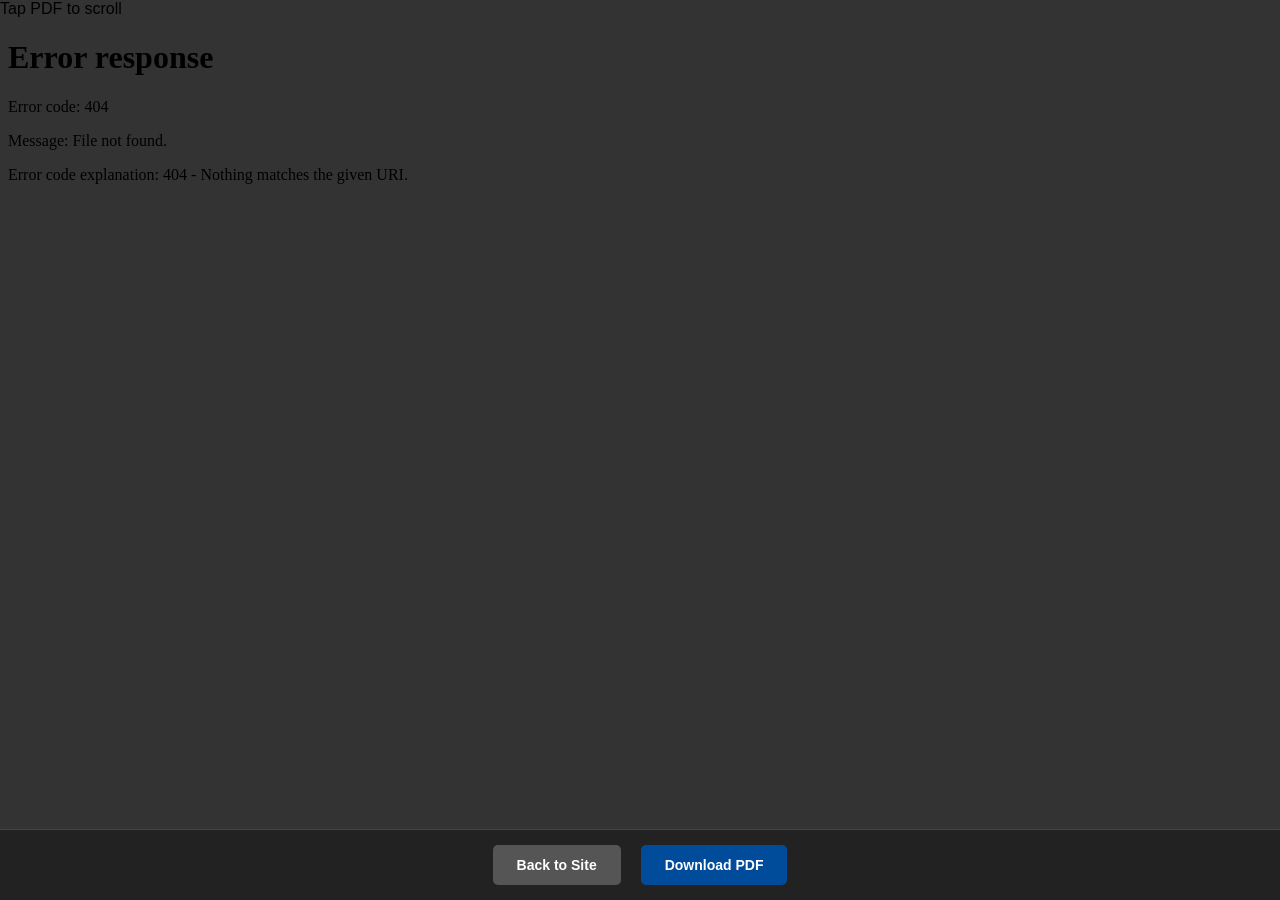
==== resume.html @ 39e2c157 "Add files via upload" ====
<!DOCTYPE html>
<html lang="en">
<head>
    <meta charset="UTF-8">
    <meta name="viewport" content="width=device-width, initial-scale=1.0">
    <title>Anthony Le | Resume</title>
    <style>
        /* This layout forces the buttons to the bottom */
        body, html {
            margin: 0;
            padding: 0;
            height: 100%;
            overflow: hidden; /* Prevents double scrolling */
            display: flex;
            flex-direction: column;
            background-color: #333;
            font-family: Arial, sans-serif;
        }

        .pdf-wrapper {
            flex: 1; /* This takes up all available space EXCEPT the button area */
            width: 100%;
            -webkit-overflow-scrolling: touch; /* Smooth scrolling for iOS */
        }

        embed, iframe {
            width: 100%;
            height: 100%;
            border: none;
        }

        .button-bar {
            height: 70px; /* Fixed height for buttons */
            background-color: #222;
            display: flex;
            justify-content: center;
            align-items: center;
            gap: 20px;
            border-top: 1px solid #444;
        }

        .btn-view {
            padding: 12px 24px;
            text-decoration: none;
            border-radius: 5px;
            font-weight: bold;
            font-size: 14px;
            color: white;
            transition: 0.2s;
        }

        .btn-back { background-color: #555; }
        .btn-download { background-color: #004c9b; }

        /* Mobile specific message */
        @media (max-width: 600px) {
            .mobile-hint {
                position: absolute;
                top: 10px;
                width: 100%;
                text-align: center;
                color: rgba(255,255,255,0.6);
                font-size: 12px;
                pointer-events: none;
            }
        }
    </style>
</head>
<body>

    <div class="mobile-hint">Tap PDF to scroll</div>

    <div class="pdf-wrapper">
        <iframe src="assets/Anthony Le (2026.) Resume (2).pdf"></iframe>
    </div>

    <div class="button-bar">
        <a href="index.html" class="btn-view btn-back">Back to Site</a>
        <a href="assets/Anthony Le (2026.) Resume (2).pdf" class="btn-view btn-download" download>Download PDF</a>
    </div>

</body>
</html>
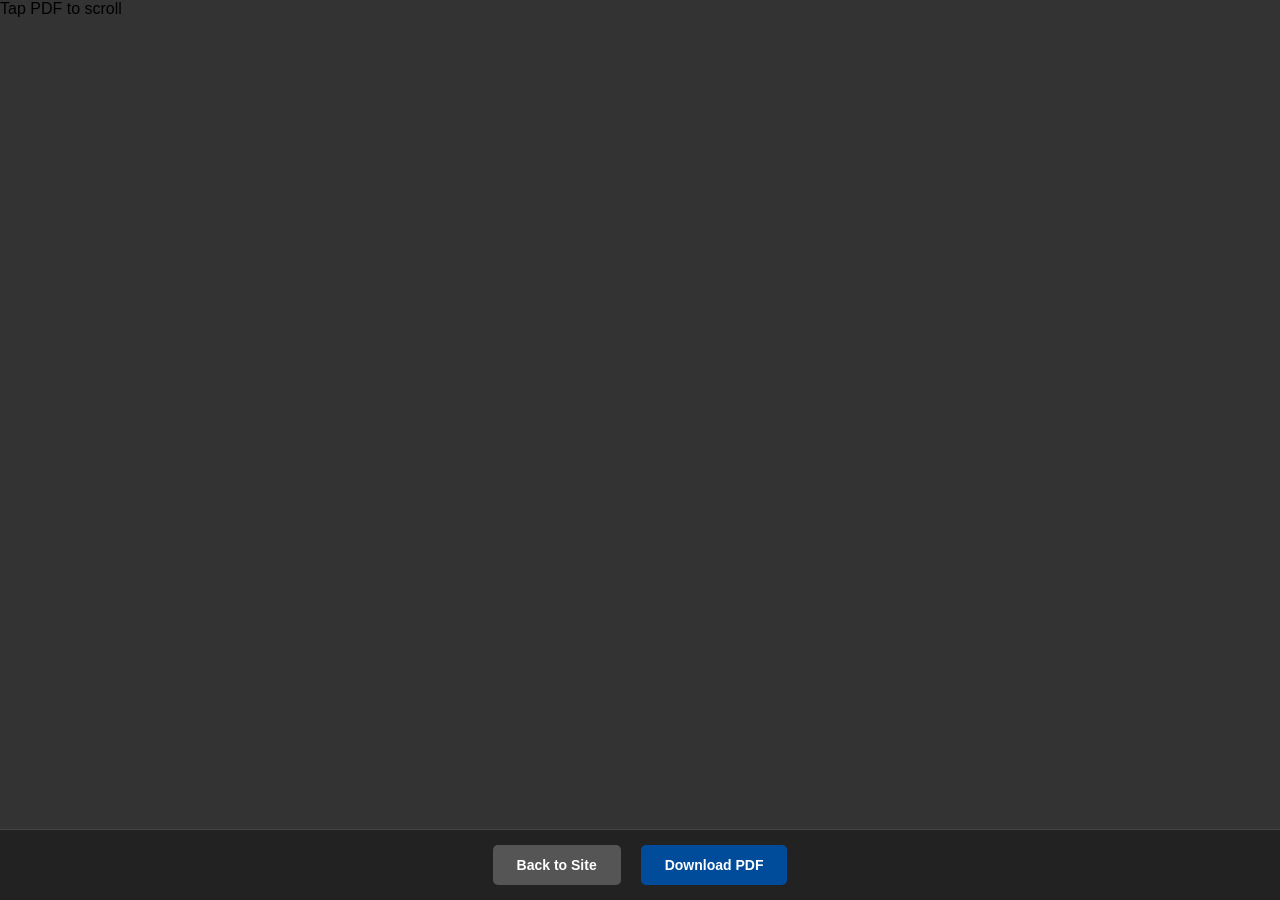
==== commit ddabc624: "Add files via upload" ====
--- a/resume.html
+++ b/resume.html
@@ -71,8 +71,12 @@
     <div class="mobile-hint">Tap PDF to scroll</div>
 
     <div class="pdf-wrapper">
-        <iframe src="assets/Anthony Le (2026.) Resume (2).pdf"></iframe>
-    </div>
+    <iframe 
+        src="assets/Anthony Le (2026.) Resume (2).pdf" 
+        style="width:100%; height:100%; border:none;" 
+        loading="lazy">
+    </iframe>
+</div>
 
     <div class="button-bar">
         <a href="index.html" class="btn-view btn-back">Back to Site</a>
